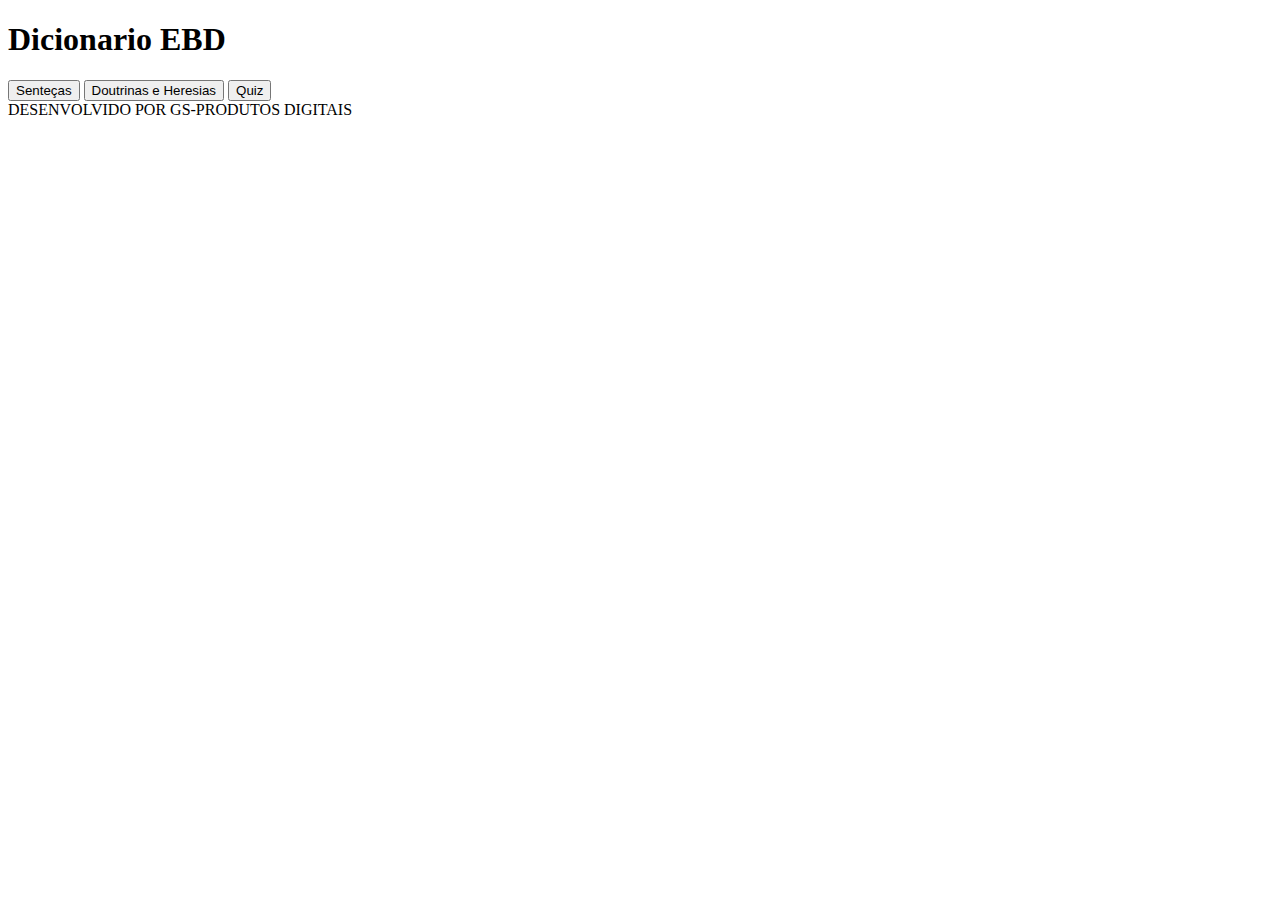
==== index.html @ a9746636 "inicio" ====
<!DOCTYPE html>
<html lang="pt-br">
<head>
    <meta charset="UTF-8">
    <meta name="viewport" content="width=device-width, initial-scale=1.0">
    <title>Dicionario EBD</title>
    <link rel="stylesheet" href="style.css">
</head>
<body>
    <main>    <h1>
        Dicionario EBD
    </h1>
    <section>
        <button>Senteças</button>
        <button>Doutrinas e Heresias</button>
        <button>Quiz</button>
    </section>
    <footer>DESENVOLVIDO POR GS-PRODUTOS DIGITAIS</footer>
</main>
<script src="script.js"></script>
</body>
</html>
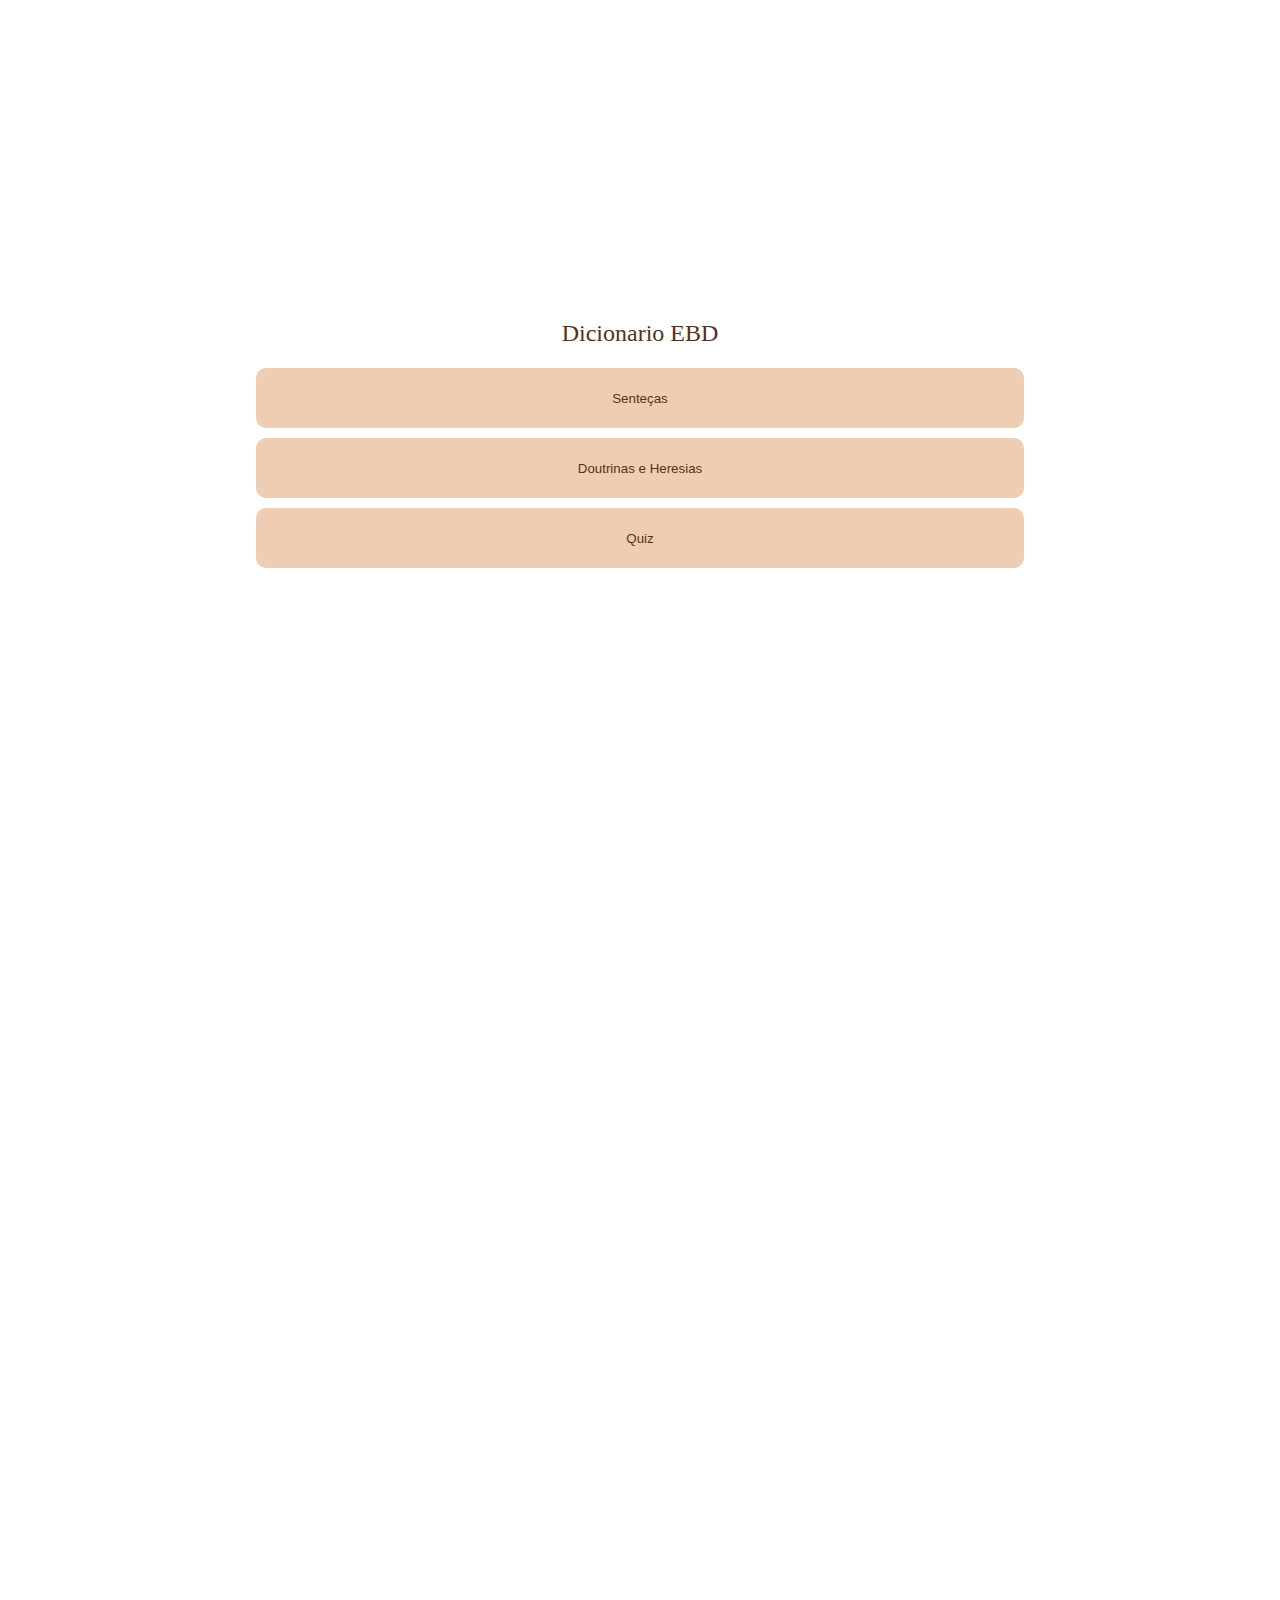
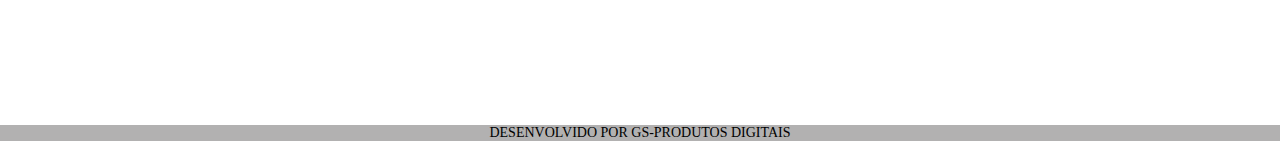
==== commit 8adbc494: "final" ====
--- a/index.html
+++ b/index.html
@@ -7,16 +7,23 @@
     <link rel="stylesheet" href="style.css">
 </head>
 <body>
-    <main>    <h1>
+    <main>    
+    <h1 id="titulo">
         Dicionario EBD
     </h1>
-    <section>
-        <button>Senteças</button>
-        <button>Doutrinas e Heresias</button>
-        <button>Quiz</button>
+    <section id="botoes">
+        
+        <button onclick="sentenca()">
+            Senteças
+        </button>
+        <button onclick="doutrina()">Doutrinas e Heresias</button>
+        <button onclick="quiz()">Quiz</button>
     </section>
-    <footer>DESENVOLVIDO POR GS-PRODUTOS DIGITAIS</footer>
-</main>
+    
+    </main>
+<footer>
+   <p> DESENVOLVIDO POR GS-PRODUTOS DIGITAIS </p>
+</footer>
 <script src="script.js"></script>
 </body>
 </html>--- a/style.css
+++ b/style.css
@@ -0,0 +1,40 @@
+body{
+    margin: 0px;
+}
+main{
+    margin-top: 25%;
+    text-align: center;
+
+}
+h1{
+    color: #56321B;
+    font-weight: normal;
+    font-size: x-large;
+}
+footer{
+    text-align: center;
+    padding: 0px;
+    margin-top: 90%;
+    background-color: rgba(110, 108, 108, 0.533);
+    font-size: 14px;
+    
+}
+footer p{
+    margin-top: 2px;  
+}
+
+#botoes{
+    display: flex;
+    align-items: center;
+    flex-direction: column;
+    justify-content: space-between;
+}
+#botoes button{
+    margin: 5px;
+    width: 60%;
+    height: 60px;
+    border-radius: 10px;
+    border: 0; 
+    background-color: #EECDB2;
+    color: #56321B;
+}